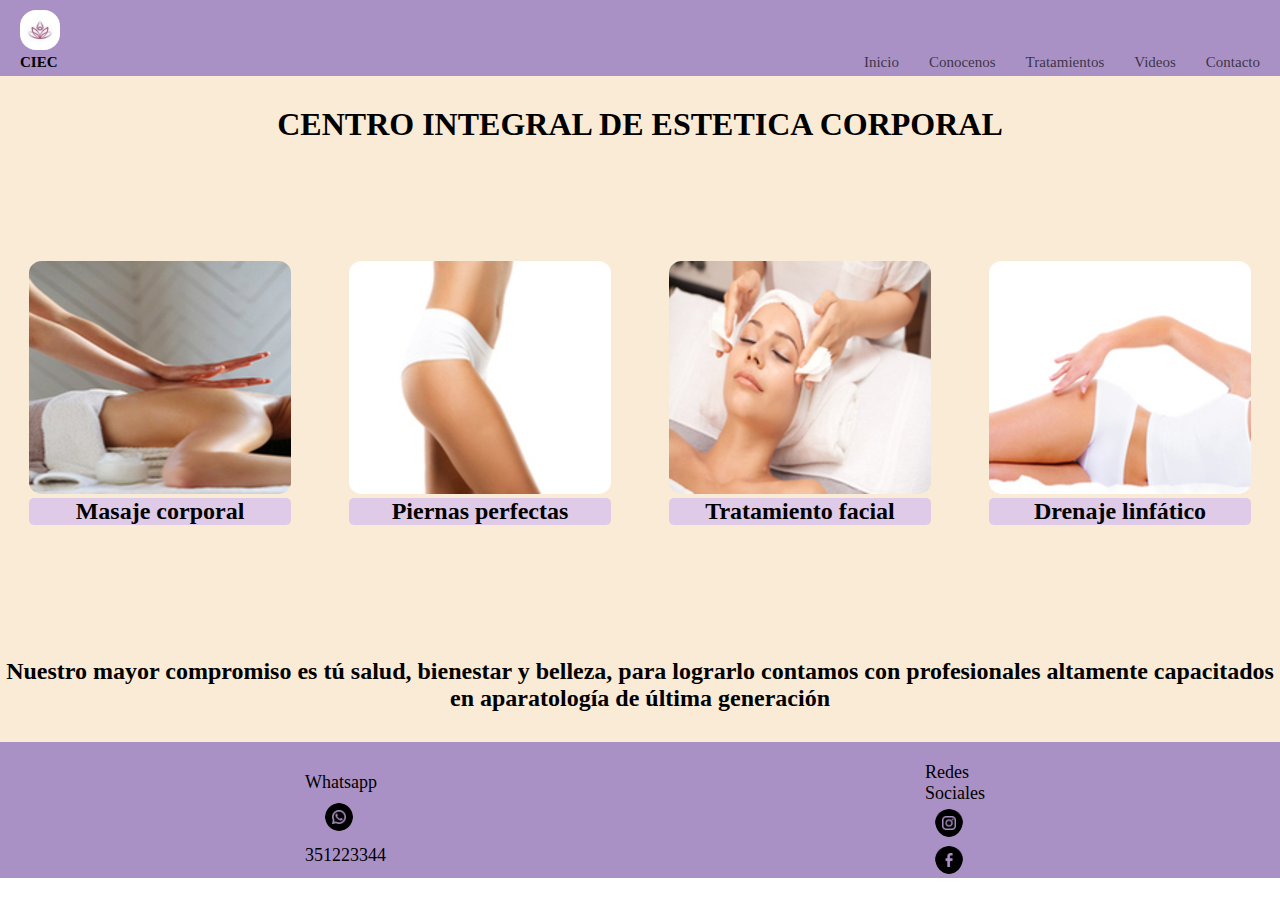
==== index.html @ f78038df "creación header+footer con flex y html index+conocenos con grid" ====
<!DOCTYPE html>
<html lang="en">
    <head>
        <meta charset="UTF-8">
        <meta name="viewport" content="width=device-width, initial-scale=1.0">
        <title>Proyecto</title>
        <link rel="stylesheet" href="./css/style.css">
    </head>
    <body">

        <header>
            <div class="logo">
                <img src="./assets/img/Logo.jpeg" alt="Logo Centro">
                <h1>CIEC</h1>
            </div>
            <nav>
                <ul class="nav-bar">
                    <li><a href="#">Inicio</a></li>
                    <li><a href="./pages/conocenos.html">Conocenos</a></li>
                    <li><a href="./pages/tratamientos.html">Tratamientos</a></li>
                    <li><a href="./pages/videos.html">Videos</a></li>
                    <li><a href="./pages/contacto.html">Contacto</a></li>
                </ul>
            </nav>
        </header>

        <main>
            
            <h1>CENTRO INTEGRAL DE ESTETICA CORPORAL</h1> 
            
            <section class="conte-grids">
                <div class="figuras-1">
                    <img src="./assets/img/belleza-spa.jpg" alt="Tratamiento Masajes">
                    <h2>Masaje corporal</h2>
                </div>

                <div class="figuras-2">
                    <img src="./assets/img/Pierna-Derecha.jpg" alt="Modelo pierna derecha">
                    <h2>Piernas perfectas</h2>
                </div>

                <div class="figuras-3">
                    <img src="./assets/img/belleza-facial-.jpg" alt="Tratamiento Facial">
                    <h2>Tratamiento facial</h2>
                </div>

                <div class="figuras-4">
                    <img src="./assets/img/Caderas.jpg" alt="Modelo acostada">
                    <h2>Drenaje linfático</h2>
                </div>
            </section>     
            
        <section class="descripcion">
                <h2>Nuestro mayor compromiso es tú salud, bienestar y belleza, para lograrlo contamos con profesionales altamente capacitados en aparatología de última generación</h2>
        </section>
                
            
        </main>


        <footer>
            <div class="whatsapp">
                <p>Whatsapp</p>
                <img src="./assets/img/Iconos/whatsapp.png" alt="Whatsapp">
                <p>351223344</p>
            </div>

            <div class="redes">
                <p>Redes Sociales</p>
                <img src="./assets/img/Iconos/instagram.png" alt="Instagram">
                <img src="./assets/img/Iconos/facebook.png" alt="Facebook">
            </div>
        </footer>

    </body>
</html>
---- css/style.css ----
*{
    padding: 0;
    margin: 0;
    box-sizing: border-box;
}


@import url('https://fonts.googleapis.com/css2?family=Poppins:ital,wght@0,400;1,300&family=Zilla+Slab:ital@1&display=swap');


/* -------Tipografía-------- */

/*  font-family: 'Poppins', sans-serif;
    font-family: 'Zilla Slab', serif;
*/

/* --------Paleta de Colores----- */

/*  b69079
    7A4EA6
    D5C3E8
    866D8C
    D2B9D8
    ECD9CE     
*/

/* ---------Propiedades del Header---------- */

    

header{
    display: flex;
    flex-direction: row;
    justify-content: space-between;
    flex-wrap: wrap;
    background-color: #aa91c5;
    align-items: flex-end;
    padding: 0px 1.25rem;
    position: sticky;
    top: 0rem;
}

.logo{
    width: 2.5rem;
}

.logo img{
    width: 100%;
    background-position: center;
    margin-top: .625rem;
    border-radius: 40%;
}
    
.logo h1{
        font-size: .9375rem;
        padding-bottom: .3125rem;
}

.nav-bar{
    display: flex;
    flex-wrap: wrap;
    list-style: none;
    gap: 30px;
    padding-bottom: 5px;
}


.nav-bar li a{
    text-align: justify;
    text-decoration: none;
    color: rgba(0, 0, 0, 0.671);
    font-size: .9375rem;
}
    


/* --------Propiedades Main del Index----------- */

.conte-grids{
    display: grid;
    width: 100%;
    height: 500px;
    background-color: antiquewhite;
    align-content: center;
    justify-content: space-evenly;
    justify-items: center;
    align-items: center;
    grid-template-columns: repeat(4, 1fr);
    grid-template-rows: repeat(2, 1fr);
    grid-template-areas:
    "figuras1 figuras2 figuras3 figuras4"
    "figuras1 figuras2 figuras3 figuras4"
    ;
}


main h1{
    background-color: antiquewhite;
    text-align: center;
    padding-top: 1.875rem;
}

.figuras-1{
    background-color: antiquewhite;
    grid-area: figuras1;
}

.figuras-1 img{
    width: 100%;
    border-radius: 5%;
    object-fit: cover;
}

.figuras-1 h2{
    background-color: #d7c1ecc5;
    text-align: center;
    border-radius: .3125rem;
}

.figuras-2{
    background-color: antiquewhite;
    grid-area: figuras2;
}

.figuras-2 img{
    width: 100%;
    border-radius: 5%;
    object-fit: cover;
    
}

.figuras-2 h2{
    background-color: #d7c1ecc5;
    text-align: center;
    border-radius: .3125rem;
}

.figuras-3{
    background-color: antiquewhite;
    grid-area: figuras3;
}

.figuras-3 img{
    width: 100%;
    border-radius: 5%;
    object-fit: cover;
}

.figuras-3 h2{
    background-color: #d7c1ecc5;
    text-align: center;
    border-radius: .3125rem;
}

.figuras-4{
    background-color: antiquewhite;
    grid-area: figuras4;
}

.figuras-4 img{
    width: 100%;
    border-radius: 5%;
    object-fit: cover;
    
}

.figuras-4 h2{
    background-color: #d7c1ecc5;
    text-align: center;
    border-radius: .3125rem;
}

.descripcion{
    text-align: center;
    background-color: antiquewhite;
    padding-bottom: 1.875rem;
    padding-top: .9375rem;
}


/* ---------Propiedades Main de Conocenos------ */

main div h1{
    background-color: antiquewhite;
    padding-top: 1.875rem;
    text-align: left;
}

.imagen-conoce{
    display: grid;
    width: 100%;
    height: 31.25rem;
    background-color: antiquewhite;
    justify-content: space-evenly;
    align-content: center;
    align-items: center;
    justify-items: center;
    padding-top: 1.875rem;
    grid-template-columns: repeat(4, 1fr);
    grid-template-rows: repeat(3, 22%);
    grid-template-areas:
    "centro1 centro2 centro3 centro4"
    "centro1 centro2 centro3 centro4"
    "centro5 centro5 centro5 centro5"
    ;
}

.centro-1{
    background-color: antiquewhite;
    grid-area: centro1;
}

.centro-1 img{
    width: 100%;
    border-radius: 5%;
}

.centro-2{
    background-color: antiquewhite;
    grid-area: centro2;
}

.centro-2 img{
    width: 100%;
    border-radius: 5%;
}

.centro-3{
    background-color: antiquewhite;
    grid-area: centro3;
}

.centro-3 img{
    width: 100%;
    border-radius: 5%;
}

.centro-4{
    background-color: antiquewhite;
    grid-area: centro4;
}

.centro-4 img{
    width: 100%;
    border-radius: 5%;
}

.descri-conoce{
    background-color: antiquewhite;
    padding-bottom: 1.875rem;
    text-align: center;
    }



/* --------Propiedades Main de Videos---------- */


.video div h1{
    text-align: center;
    font-family: 'Poppins', sans-serif;
    font-size: 2.25rem
}
    
.video div iframe{
    height: 15.625rem;
    width: 15.625rem;
    margin-left: 3.125rem;
}

.video div video{
    height: 15.625rem;
    width: 15.625rem;
    margin-left: 3.125rem;
}

.video div p{
text-align: center;
font-family: 'Zilla Slab', serif;
font-size: 2rem

}

/* --------Propiedades Main de Tratamientos----- */

.titulo-1 div h1{
    background-color: antiquewhite;
    text-align: center;
}
/* .titulo-1 div h2{
    background-color: antiquewhite;
    text-align: center;
    padding-top: .9375rem;
} */

.trata-facial{
    display: grid;
    width: 100%;
    height: 43.75rem;
    background-color: antiquewhite;
    justify-content: space-evenly;
    align-content: center;
    justify-items: center;
    align-items: center;
    grid-template-columns: repeat(4, 1fr);
    grid-template-rows: repeat(2, 1fr);
    grid-template-areas:
    "trata1 trata2 trata3 trata4"
    "trata1 trata2 trata3 trata4"
    ;
}

.trata-1{
    background-color: antiquewhite;
    grid-area: trata1;
}

.trata-2{
    background-color: antiquewhite;
    grid-area: trata2;
}

.trata-3{
    background-color: antiquewhite;
    grid-area: trata3;
}

.trata-4{
    background-color: antiquewhite;
    grid-area: trata4;
}

.trata-corpo{
    display: grid;
    width: 100%;
    height: 43.75rem;
    background-color: antiquewhite;
    justify-content: space-between;
    align-content: center;
    justify-items: center;
    align-items: center;
    grid-template-columns: repeat(3, 1fr);
    grid-template-rows: repeat(2, 1fr);
    grid-template-areas:
    "corpo1 corpo2 corpo3"
    "corpo1 corpo2 corpo3"
    ;
}

.trata-corpo-1{
    background-color: antiquewhite;
    grid-area: corpo1;
}

.trata-corpo-2{
    background-color: antiquewhite;
    grid-area: corpo2;
}

.trata-corpo-3{
    background-color: antiquewhite;
    grid-area: corpo3;
}



/* --------Propiedades del Footer---------- */

footer{
    display: flex;
    flex-direction: row;
    justify-content: space-around;
    background-color: #aa91c5;
}

.whatsapp{
    width: 2.5rem;
    background-position: center;
    margin-top: 1.25rem;
}

.whatsapp1{
    padding-top: 1.875rem;
}

.whatsapp p{
    margin-left: 10px;
    margin-top: .625rem;
    font-size: 1.125rem;
}

.whatsapp img{
    width: 70%;
    margin-left: 1.875rem;
    margin-top: .625rem;
    border-radius: 50%;
}

.redes{
    width: 2.5rem;
    background-position: center;
    margin-right: 1.25rem;    
}

.redes1{
    padding-top: 1.875rem;
}
.redes p{
    margin-top: 10px;
    padding-top: .625rem;
    font-size: 1.125rem;
}

.redes img{
    width: 70%;
    margin-left: 10px;
    border-radius: 50%;
    padding-top: .3125rem;
}

.direccion p{
    font-size: 1.25rem;
}
.direccion iframe{
    margin-top: 10px;
    margin-left: 1.25rem;
    border-radius: 5%;
}
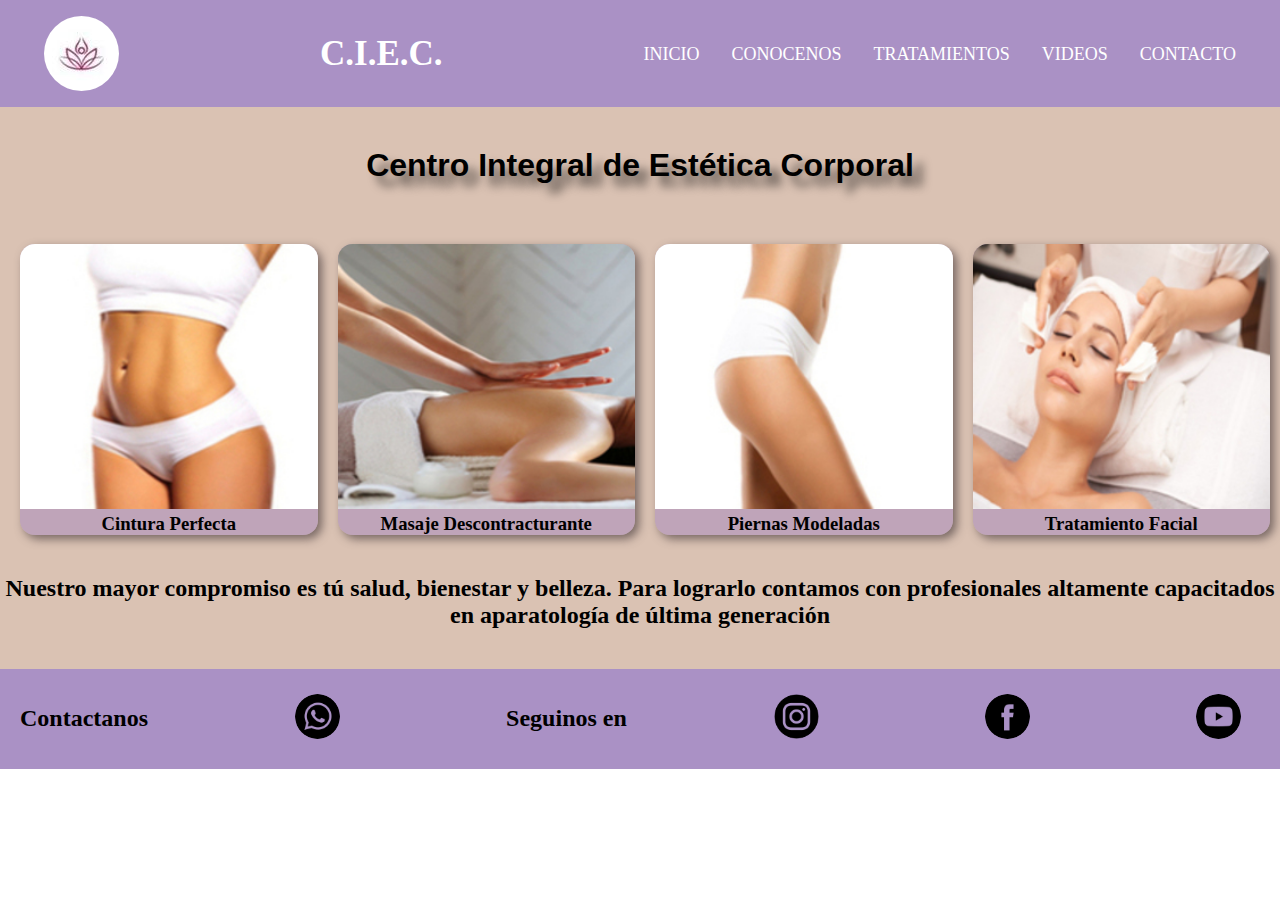
==== commit dbb129d6: "segunda entrega proyecto comision 46880" ====
--- a/index.html
+++ b/index.html
@@ -4,73 +4,93 @@
         <meta charset="UTF-8">
         <meta name="viewport" content="width=device-width, initial-scale=1.0">
         <title>Proyecto</title>
+        <link
+        rel="stylesheet"
+        href="https://fonts.googleapis.com/icon?family=Material+Icons"
+        />
         <link rel="stylesheet" href="./css/style.css">
     </head>
     <body">
 
         <header>
-            <div class="logo">
-                <img src="./assets/img/Logo.jpeg" alt="Logo Centro">
-                <h1>CIEC</h1>
+            <div class="nav-wrapper">
+                <nav>
+                    <img src="./assets/img/Logo.jpeg" alt="Imágen Logo"></a>
+                    <a class="logo" href="">C.I.E.C.</a>
+                    <input type="checkbox" name="" id="toggle">
+                    <label for="toggle"><i class="material-icons">menu</i></label>
+                    <div class="menu">
+                        <ul>
+                            <li><a href="#">Inicio</a></li>
+                            <li><a href="./pages/conocenos.html">Conocenos</a></li>
+                            <li><a href="./pages/tratamientos.html">Tratamientos</a></li>
+                            <li><a href="./pages/videos.html">Videos</a></li>
+                            <li><a href="./pages/contacto.html">Contacto</a></li>
+                        </ul>
+                    </div>
+                </nav>
             </div>
-            <nav>
-                <ul class="nav-bar">
-                    <li><a href="#">Inicio</a></li>
-                    <li><a href="./pages/conocenos.html">Conocenos</a></li>
-                    <li><a href="./pages/tratamientos.html">Tratamientos</a></li>
-                    <li><a href="./pages/videos.html">Videos</a></li>
-                    <li><a href="./pages/contacto.html">Contacto</a></li>
-                </ul>
-            </nav>
         </header>
 
         <main>
+            <div class="descri-centro">
+                <h1>Centro Integral de Estética Corporal</h1>
+            </div>
             
-            <h1>CENTRO INTEGRAL DE ESTETICA CORPORAL</h1> 
-            
-            <section class="conte-grids">
-                <div class="figuras-1">
-                    <img src="./assets/img/belleza-spa.jpg" alt="Tratamiento Masajes">
-                    <h2>Masaje corporal</h2>
+            <section class="conte-figuras">
+                <div class="figuras-1 figuras"> 
+                    <img src="./assets/img/Frente.jpg" alt="Modelo frente">
+                    <h3>Cintura Perfecta</h3>
                 </div>
 
-                <div class="figuras-2">
-                    <img src="./assets/img/Pierna-Derecha.jpg" alt="Modelo pierna derecha">
-                    <h2>Piernas perfectas</h2>
+                <div class="figuras-2 figuras">
+                    <img src="./assets/img/belleza-spa.jpg" alt="Tratamiento Masajes">
+                    <h3>Masaje Descontracturante</h3>
                 </div>
 
-                <div class="figuras-3">
-                    <img src="./assets/img/belleza-facial-.jpg" alt="Tratamiento Facial">
-                    <h2>Tratamiento facial</h2>
+                <div class="figuras-3 figuras">
+                    <img src="./assets/img/Pierna-Derecha.jpg" alt="Modelo pierna derecha">
+                    <h3>Piernas Modeladas</h3>
                 </div>
 
-                <div class="figuras-4">
-                    <img src="./assets/img/Caderas.jpg" alt="Modelo acostada">
-                    <h2>Drenaje linfático</h2>
+                <div class="figuras-4 figuras">
+                    <img src="./assets/img/belleza-facial-.jpg" alt="Tratamiento Facial">
+                    <h3>Tratamiento Facial</h3>
                 </div>
             </section>     
             
-        <section class="descripcion">
-                <h2>Nuestro mayor compromiso es tú salud, bienestar y belleza, para lograrlo contamos con profesionales altamente capacitados en aparatología de última generación</h2>
-        </section>
-                
+            <div class="comentario">
+                <h2>Nuestro mayor compromiso es tú salud, bienestar y belleza. Para lograrlo contamos con profesionales altamente capacitados en aparatología de última generación</h2>
+            </div>
             
         </main>
 
 
         <footer>
+            <div class="contacto">
+                <h2>Contactanos</h2>
+            </div>
+            
             <div class="whatsapp">
-                <p>Whatsapp</p>
                 <img src="./assets/img/Iconos/whatsapp.png" alt="Whatsapp">
-                <p>351223344</p>
             </div>
 
-            <div class="redes">
-                <p>Redes Sociales</p>
+            <div class="seguinos">
+                <h2>Seguinos en</h2>
+            </div>
+
+            <div class="insta">
                 <img src="./assets/img/Iconos/instagram.png" alt="Instagram">
+            </div>
+
+            <div class="face">
                 <img src="./assets/img/Iconos/facebook.png" alt="Facebook">
             </div>
+
+            <div class="youtube">
+                <img src="./assets/img/Iconos/youtube.png" alt="Youtube">
+            </div>
         </footer>
-
+        
     </body>
 </html>--- a/css/style.css
+++ b/css/style.css
@@ -4,30 +4,28 @@
     box-sizing: border-box;
 }
 
-
 @import url('https://fonts.googleapis.com/css2?family=Poppins:ital,wght@0,400;1,300&family=Zilla+Slab:ital@1&display=swap');
 
-
-/* -------Tipografía-------- */
+/* ----------------Tipografía------------------ */
 
 /*  font-family: 'Poppins', sans-serif;
     font-family: 'Zilla Slab', serif;
 */
 
-/* --------Paleta de Colores----- */
-
-/*  b69079
+/* ---------------Paleta de Colores------------ */
+
+/*  aa91c5
+    caa892b2
+    7a4ea67a
+
+    b69079
     7A4EA6
     D5C3E8
-    866D8C
     D2B9D8
-    ECD9CE     
+         
 */
 
 /* ---------Propiedades del Header---------- */
-
-    
-
 header{
     display: flex;
     flex-direction: row;
@@ -38,53 +36,72 @@
     padding: 0px 1.25rem;
     position: sticky;
     top: 0rem;
-}
-
-.logo{
-    width: 2.5rem;
-}
-
-.logo img{
-    width: 100%;
-    background-position: center;
-    margin-top: .625rem;
-    border-radius: 40%;
-}
-    
-.logo h1{
-        font-size: .9375rem;
-        padding-bottom: .3125rem;
-}
-
-.nav-bar{
+} 
+
+.nav-wrapper{
+    width: 100%;
+    margin: 0 auto;
+    padding: 0rem;
+}
+
+nav{
     display: flex;
     flex-wrap: wrap;
+    justify-content: space-between;
+    align-items: center;
+    width: 100%;
+    background-color: #aa91c5;
+    padding: 1rem 1.5rem;
+}
+
+nav .logo{
+    font-size: 2.1875rem;
+    font-weight: 700;
+}
+
+nav ul{
     list-style: none;
-    gap: 30px;
-    padding-bottom: 5px;
-}
-
-
-.nav-bar li a{
-    text-align: justify;
+    display: flex;
+    gap: 2rem;
+}
+
+nav a{
     text-decoration: none;
-    color: rgba(0, 0, 0, 0.671);
-    font-size: .9375rem;
-}
-    
+    color: white;
+    font-size: 1.125rem;
+    font-weight: 500;
+    line-height: 2.375rem;
+    text-transform: uppercase;
+}
+
+nav img{
+    border-radius: 50%;
+}
+
+/* -----------Pseudoclases-----------*/
+
+.menu li a:hover{
+    color: black;
+    text-decoration: underline;
+    transition: 0.5s;
+} 
+
+nav #toggle, nav label{
+    display: none;
+}
 
 
 /* --------Propiedades Main del Index----------- */
 
-.conte-grids{
+.conte-figuras{
     display: grid;
     width: 100%;
-    height: 500px;
-    background-color: antiquewhite;
+    height: auto;
+    justify-content: space-between;
     align-content: center;
-    justify-content: space-evenly;
-    justify-items: center;
-    align-items: center;
+    padding: .9375rem;
+    gap: 20px;
+    background-color: #caa892b2;
     grid-template-columns: repeat(4, 1fr);
     grid-template-rows: repeat(2, 1fr);
     grid-template-areas:
@@ -93,275 +110,218 @@
     ;
 }
 
-
-main h1{
-    background-color: antiquewhite;
+.figuras-1{
+   grid-area: figuras1;
+}
+.figuras-2{
+    grid-area: figuras2;
+}
+.figuras-3{
+    grid-area: figuras3;
+}
+.figuras-4{
+    grid-area: figuras4;
+}
+.figuras-5{
+    grid-area: figuras5;
+}
+
+.descri-centro{
     text-align: center;
-    padding-top: 1.875rem;
-}
-
-.figuras-1{
-    background-color: antiquewhite;
-    grid-area: figuras1;
-}
-
-.figuras-1 img{
-    width: 100%;
+    font-family: 'Poppins', sans-serif;
+    background-color: #caa892b2;
+    padding-top: 40px;
+    padding-bottom: 2.5rem;
+    text-shadow: 10px 10px 10px rgba(10, 10, 10, 0.61);
+}
+
+.conte-figuras h3{
+    text-align: center;
+}
+
+.figuras{
+    width: 100%;
+    background-color: #a183c07a;
     border-radius: 5%;
-    object-fit: cover;
-}
-
-.figuras-1 h2{
-    background-color: #d7c1ecc5;
+    overflow: hidden;
+    margin: .3125rem; 
+    box-shadow: .25rem .25rem .625rem rgba(85, 71, 71, 0.74);
+}
+
+.comentario{
     text-align: center;
-    border-radius: .3125rem;
-}
-
-.figuras-2{
-    background-color: antiquewhite;
-    grid-area: figuras2;
-}
-
-.figuras-2 img{
-    width: 100%;
-    border-radius: 5%;
-    object-fit: cover;
-    
-}
-
-.figuras-2 h2{
-    background-color: #d7c1ecc5;
-    text-align: center;
-    border-radius: .3125rem;
-}
-
-.figuras-3{
-    background-color: antiquewhite;
-    grid-area: figuras3;
-}
-
-.figuras-3 img{
-    width: 100%;
-    border-radius: 5%;
-    object-fit: cover;
-}
-
-.figuras-3 h2{
-    background-color: #d7c1ecc5;
-    text-align: center;
-    border-radius: .3125rem;
-}
-
-.figuras-4{
-    background-color: antiquewhite;
-    grid-area: figuras4;
-}
-
-.figuras-4 img{
-    width: 100%;
-    border-radius: 5%;
-    object-fit: cover;
-    
-}
-
-.figuras-4 h2{
-    background-color: #d7c1ecc5;
-    text-align: center;
-    border-radius: .3125rem;
-}
-
-.descripcion{
-    text-align: center;
-    background-color: antiquewhite;
-    padding-bottom: 1.875rem;
-    padding-top: .9375rem;
+    font-family: 'Zilla Slab', serif;
+    background-color: #caa892b2;
+    padding-bottom: 40px;
+    padding-top: 1.25rem;
+}
+
+.figuras img{
+    width: 100%;
+}
+
+/*---------Pseudoclases del Index---------*/
+
+.conte-figuras .figuras:hover{
+    box-shadow: 0px 0px 15px grey;
+    overflow: hidden;
 }
 
 
 /* ---------Propiedades Main de Conocenos------ */
-
-main div h1{
-    background-color: antiquewhite;
-    padding-top: 1.875rem;
-    text-align: left;
-}
 
 .imagen-conoce{
     display: grid;
     width: 100%;
-    height: 31.25rem;
-    background-color: antiquewhite;
-    justify-content: space-evenly;
+    height: auto;
+    justify-content: space-between;
     align-content: center;
-    align-items: center;
-    justify-items: center;
-    padding-top: 1.875rem;
+    background-color: #c7a28cda;
+    padding: .625rem;
+    gap: 20px;
     grid-template-columns: repeat(4, 1fr);
-    grid-template-rows: repeat(3, 22%);
+    grid-template-rows: repeat(2, 1fr);
     grid-template-areas:
     "centro1 centro2 centro3 centro4"
     "centro1 centro2 centro3 centro4"
-    "centro5 centro5 centro5 centro5"
     ;
 }
 
 .centro-1{
+    grid-area: centro1;
+}
+    
+ .centro-2{
+     grid-area: centro2;
+     
+ }
+ .centro-3{
+     grid-area: centro3;
+     
+ }
+ .centro-4{
+     grid-area: centro4;
+     
+ }
+ 
+.centro{
+    width: 100%;
+    background-position: center;
+    border-radius: 10%;
+    overflow: hidden;
+    margin: .3125rem; 
+}
+
+.descri-conoce{
+    text-align: center;
+    background-color: #c7a28cda;
+    padding-top: 1.25rem;
+    padding-bottom: 1.25rem;
+}
+
+.direccion iframe{
+    width: 100%;
+    height: 12.5rem;
+    background-color: #c7a28cda;
+    padding-top: 1.875rem;
+}    
+
+.direccion h3{
+    background-color: #c7a28cda;
+    padding-top: 1.5625rem;
+    text-align: center;
+}
+
+
+/*---------Pseudoclases de Conocenos---------*/
+
+.imagen-conoce .centro:hover{
+    box-shadow: 0px 0px 15px grey;
+    overflow: hidden;
+}
+
+
+/* --------Propiedades Tratamientos----- */
+                /* Bootstrap */
+
+.bg-lila{
+    background-color: #aa91c5;
+}
+
+.bg-antiquewhite{
     background-color: antiquewhite;
-    grid-area: centro1;
-}
-
-.centro-1 img{
-    width: 100%;
-    border-radius: 5%;
-}
-
-.centro-2{
-    background-color: antiquewhite;
-    grid-area: centro2;
-}
-
-.centro-2 img{
-    width: 100%;
-    border-radius: 5%;
-}
-
-.centro-3{
-    background-color: antiquewhite;
-    grid-area: centro3;
-}
-
-.centro-3 img{
-    width: 100%;
-    border-radius: 5%;
-}
-
-.centro-4{
-    background-color: antiquewhite;
-    grid-area: centro4;
-}
-
-.centro-4 img{
-    width: 100%;
-    border-radius: 5%;
-}
-
-.descri-conoce{
-    background-color: antiquewhite;
-    padding-bottom: 1.875rem;
-    text-align: center;
-    }
-
+}
 
 
 /* --------Propiedades Main de Videos---------- */
 
-
-.video div h1{
-    text-align: center;
-    font-family: 'Poppins', sans-serif;
-    font-size: 2.25rem
-}
-    
-.video div iframe{
-    height: 15.625rem;
-    width: 15.625rem;
-    margin-left: 3.125rem;
-}
-
-.video div video{
-    height: 15.625rem;
-    width: 15.625rem;
-    margin-left: 3.125rem;
-}
-
-.video div p{
-text-align: center;
-font-family: 'Zilla Slab', serif;
-font-size: 2rem
-
-}
-
-/* --------Propiedades Main de Tratamientos----- */
-
-.titulo-1 div h1{
-    background-color: antiquewhite;
-    text-align: center;
-}
-/* .titulo-1 div h2{
-    background-color: antiquewhite;
-    text-align: center;
-    padding-top: .9375rem;
-} */
-
-.trata-facial{
-    display: grid;
-    width: 100%;
-    height: 43.75rem;
-    background-color: antiquewhite;
-    justify-content: space-evenly;
-    align-content: center;
-    justify-items: center;
-    align-items: center;
-    grid-template-columns: repeat(4, 1fr);
-    grid-template-rows: repeat(2, 1fr);
-    grid-template-areas:
-    "trata1 trata2 trata3 trata4"
-    "trata1 trata2 trata3 trata4"
-    ;
-}
-
-.trata-1{
-    background-color: antiquewhite;
-    grid-area: trata1;
-}
-
-.trata-2{
-    background-color: antiquewhite;
-    grid-area: trata2;
-}
-
-.trata-3{
-    background-color: antiquewhite;
-    grid-area: trata3;
-}
-
-.trata-4{
-    background-color: antiquewhite;
-    grid-area: trata4;
-}
-
-.trata-corpo{
-    display: grid;
-    width: 100%;
-    height: 43.75rem;
-    background-color: antiquewhite;
+.contenedor-video{
+    display: flex;
+    flex-direction: row;
+    flex-wrap: wrap;
+    width: 100%;
+    height: auto;
     justify-content: space-between;
     align-content: center;
-    justify-items: center;
-    align-items: center;
-    grid-template-columns: repeat(3, 1fr);
-    grid-template-rows: repeat(2, 1fr);
-    grid-template-areas:
-    "corpo1 corpo2 corpo3"
-    "corpo1 corpo2 corpo3"
-    ;
-}
-
-.trata-corpo-1{
+    background-color: #c7a28cda;
+    padding: .625rem;
+    gap: 20px;
+    
+}
+
+.descri-video{
+    text-align: center;
+    background-color: #c7a28cda;
+    padding-top: 1.875rem;
+    padding-bottom: 1.25rem;
+    text-shadow: 10px 10px 10px rgba(10, 10, 10, 0.61);
+}
+
+.explica{
+    text-align: center;
+    background-color: #c7a28cda;
+    padding-top: 1.25rem;
+    padding-bottom: 1.25rem;
+}
+
+/* --------Propiedades de Contacto---------- */
+
+/* --------Propiedades del Footer---------- */
+
+.contenedor-formu{
+    display: flex;
+    flex-direction: row;
+    flex-wrap: wrap;
+    width: 100%;
+    height: 25rem;
+    justify-content: center;
+    align-content: center;
     background-color: antiquewhite;
-    grid-area: corpo1;
-}
-
-.trata-corpo-2{
-    background-color: antiquewhite;
-    grid-area: corpo2;
-}
-
-.trata-corpo-3{
-    background-color: antiquewhite;
-    grid-area: corpo3;
-}
-
+    padding: .625rem;
+    gap: 20px;
+}
+.formulario{
+    width: 100%;
+    height: auto;
+}
+
+.campos-1{
+    height: 6.25rem;
+}
+.campos-2{
+    height: 6.25rem;
+}
+.legend-1{
+    padding-bottom: 1.5625rem;
+}
+.legend-2{
+    padding-bottom: 1.5625rem;
+}
+input{
+    margin-top: .625rem;
+    margin-bottom: 1.875rem;
+
+}
 
 
 /* --------Propiedades del Footer---------- */
@@ -369,60 +329,413 @@
 footer{
     display: flex;
     flex-direction: row;
-    justify-content: space-around;
+    flex-wrap: wrap;
+    width: 100%;
+    height: 6.25rem; 
+    justify-content: space-between;
+    align-items: center;
     background-color: #aa91c5;
-}
-
-.whatsapp{
-    width: 2.5rem;
-    background-position: center;
-    margin-top: 1.25rem;
-}
-
-.whatsapp1{
-    padding-top: 1.875rem;
-}
-
-.whatsapp p{
-    margin-left: 10px;
-    margin-top: .625rem;
-    font-size: 1.125rem;
+    padding-left: 1.25rem;
+    padding-right: 1.25rem;
 }
 
 .whatsapp img{
     width: 70%;
-    margin-left: 1.875rem;
-    margin-top: .625rem;
     border-radius: 50%;
 }
 
-.redes{
-    width: 2.5rem;
-    background-position: center;
-    margin-right: 1.25rem;    
-}
-
-.redes1{
-    padding-top: 1.875rem;
-}
-.redes p{
-    margin-top: 10px;
-    padding-top: .625rem;
-    font-size: 1.125rem;
-}
-
-.redes img{
+.insta img{
     width: 70%;
-    margin-left: 10px;
     border-radius: 50%;
-    padding-top: .3125rem;
-}
-
-.direccion p{
-    font-size: 1.25rem;
-}
-.direccion iframe{
-    margin-top: 10px;
-    margin-left: 1.25rem;
-    border-radius: 5%;
+}
+
+.face img{
+    width: 70%;
+    border-radius: 50%;
+}
+
+.youtube img{
+    width: 70%;
+    border-radius: 50%;
+}
+
+
+
+/* -----------Media Queries----------*/
+
+@media (max-width: 1024px){
+    .conte-figuras{
+        padding: .625rem;
+    }
+}
+
+
+@media (max-width: 768px){
+      
+    /*--------Header-------*/
+    
+    nav a{
+        font-size: .9375rem;
+    }
+
+    nav .logo{
+        font-size: 1.875rem;
+    }
+
+     nav .menu{
+        width: 100%;
+        height: 0;
+        overflow: hidden;
+    }
+
+    nav ul{
+        flex-direction: column;
+        align-items: center;
+        gap: .625rem;
+    }
+
+    nav label{
+        display: flex;
+        color: white;
+        cursor: pointer;
+    }
+
+    nav #toggle:checked ~ .menu{
+        height: 100%;
+    }
+
+    nav img{
+        border-radius: 50%;
+    }
+
+
+    /*-------Main Index--------*/
+
+    .conte-figuras{
+        grid-template-columns: repeat(2, 1fr);
+        grid-template-rows: repeat(4, 1fr);
+        grid-template-areas:
+        "figuras1 figuras2"
+        "figuras1 figuras2"
+        "figuras3 figuras4"
+        "figuras3 figuras4"
+        ;
+    }
+    
+    .descri-centro{
+        font-size: .9375rem;
+    }
+    
+    .conte-figuras h3{
+        text-align: center;
+        font-size: .75rem;
+    }
+    
+    .figuras{
+        width: 70%;
+        margin-left: 3.125rem;
+    }
+    
+    .comentario{
+        font-size: .875rem;
+    }
+    
+    
+    /* -------Main de Conocenos------ */
+
+.imagen-conoce{
+    grid-template-columns: repeat(2, 1fr);
+    grid-template-rows: repeat(4, 1fr);
+    grid-template-areas:
+    "centro1 centro2"
+    "centro1 centro2"
+    "centro3 centro4"
+    "centro3 centro4"
+    ;
+}
+
+.centro{
+    width: 60%;
+    margin-left: 4.375rem;
+     
+}
+
+.descri-conoce{
+   font-size: .75rem;
+}
+
+.direccion h3{
+    font-size: .9375rem;
+}
+
+
+    /* --------Footer---------- */
+
+.whatsapp img{
+    width: 50%;
+}
+
+.insta img{
+    width: 50%;
+}
+
+.face img{
+    width: 50%;
+}
+
+.youtube img{
+    width: 50%;
+}
+
+.contacto{
+    font-size: .75rem;
+}
+
+.seguinos{
+    font-size: .75rem;
+}
+}
+
+
+
+@media (max-width: 425px){
+    
+    /*--------Header-------*/
+
+    nav .logo{
+        font-size: 1.375rem;
+    }
+
+    nav ul{
+        padding: 0px 0px;
+        gap: .3125rem;
+    }
+
+    nav img{
+        display: none;
+    }
+
+    nav a{
+        font-size: .75rem;
+    }
+
+    /*-------Main Index--------*/
+
+    .conte-figuras{
+        grid-template-columns: repeat(1, 1fr);
+        grid-template-rows: repeat(4, 1fr);
+        grid-template-areas:
+        "figuras1"
+        "figuras2"
+        "figuras3"
+        "figuras4"
+        ;
+    }
+     
+    .descri-centro{
+        font-size: .75rem;
+    }
+    
+    .conte-figuras h3{
+        display: none;
+    }
+    
+    .figuras{
+        width: 45%;
+        margin-left: 6.25rem;
+    }
+    
+    .comentario{
+        font-size: .75rem;
+    }
+
+    /* -------Main de Conocenos------ */
+
+.imagen-conoce{
+    grid-template-columns: repeat(1, 1fr);
+    grid-template-rows: repeat(4, 1fr);
+    grid-template-areas:
+    "centro1"
+    "centro2"
+    "centro3"
+    "centro4"
+    ;
+}
+
+.centro{
+    width: 40%;
+    margin-left: 7.1875rem;
+     
+}
+
+.descri-conoce{
+   font-size: .625rem;
+}
+
+.direccion h3{
+    font-size: .75rem;
+}
+
+    /* --------Footer---------- */
+
+    .whatsapp img{
+        width: 40%;
+    }
+    
+    .insta img{
+        width: 40%;
+    }
+    
+    .face img{
+        width: 40%;
+    }
+    
+    .youtube img{
+        width: 40%;
+    }
+    
+    .contacto{
+        display: none;
+    }
+    
+    .seguinos{
+        display: none;
+    }
+}
+
+
+@media (max-width: 375px){
+        
+    /*--------Header-------*/
+
+    nav .logo{
+        font-size: 1.125rem;
+    }
+
+    nav img{
+        display: none;
+    }
+
+    nav a{
+        font-size: .625rem;
+    }
+
+    /*-------Main Index--------*/
+    
+    .descri-centro{
+        font-size: .5625rem;
+    }
+    
+    .conte-figuras h3{
+        display: none;
+    }
+    
+    .figuras{
+        width: 40%;
+        margin-left: 6.25rem;
+    }
+    
+    .comentario{
+        font-size: .625rem;
+    }
+
+    /* -------Main de Conocenos------ */
+
+    .centro{
+        width: 35%;
+        margin-left: 6.875rem;
+    }
+
+    .descri-conoce{
+        display: none;
+    }
+
+    .direccion h3{
+        font-size: .625rem;
+    }
+
+    .direccion iframe{
+        height: 7.5rem;
+    }
+}
+
+@media (max-width: 320px){
+
+    /*--------Header-------*/
+
+    nav .logo{
+        font-size: .9375rem;
+    }
+
+    nav img{
+        display: none;
+    }
+
+    nav a{
+        font-size: .5rem;
+    }
+
+    /*-------Main Index--------*/
+
+    .descri-centro{
+        font-size: .4375rem;
+    }
+    
+    .conte-figuras h3{
+        display: none;
+    }
+    
+    .figuras{
+        width: 35%;
+        margin-left: 5.625rem;
+    }
+    
+    .comentario{
+        font-size: .5rem;
+    }
+
+    /* -------Main de Conocenos------ */
+
+    .centro{
+        width: 30%;
+        margin-left: 6.25rem;
+    }
+
+    .descri-conoce{
+    display: none;
+    }
+
+    .direccion h3{
+        font-size: .625rem;
+    }
+
+    .direccion iframe{
+        height: 6.25rem;
+    }
+
+    /* --------Footer---------- */
+    
+    .whatsapp img{
+        width: 35%;
+    }
+    
+    .insta img{
+        width: 35%;
+    }
+    
+    .face img{
+        width: 35%;
+    }
+    
+    .youtube img{
+        width: 35%;
+    }
+    
+    .contacto{
+        display: none;
+    }
+    
+    .seguinos{
+        display: none;
+    }
 }